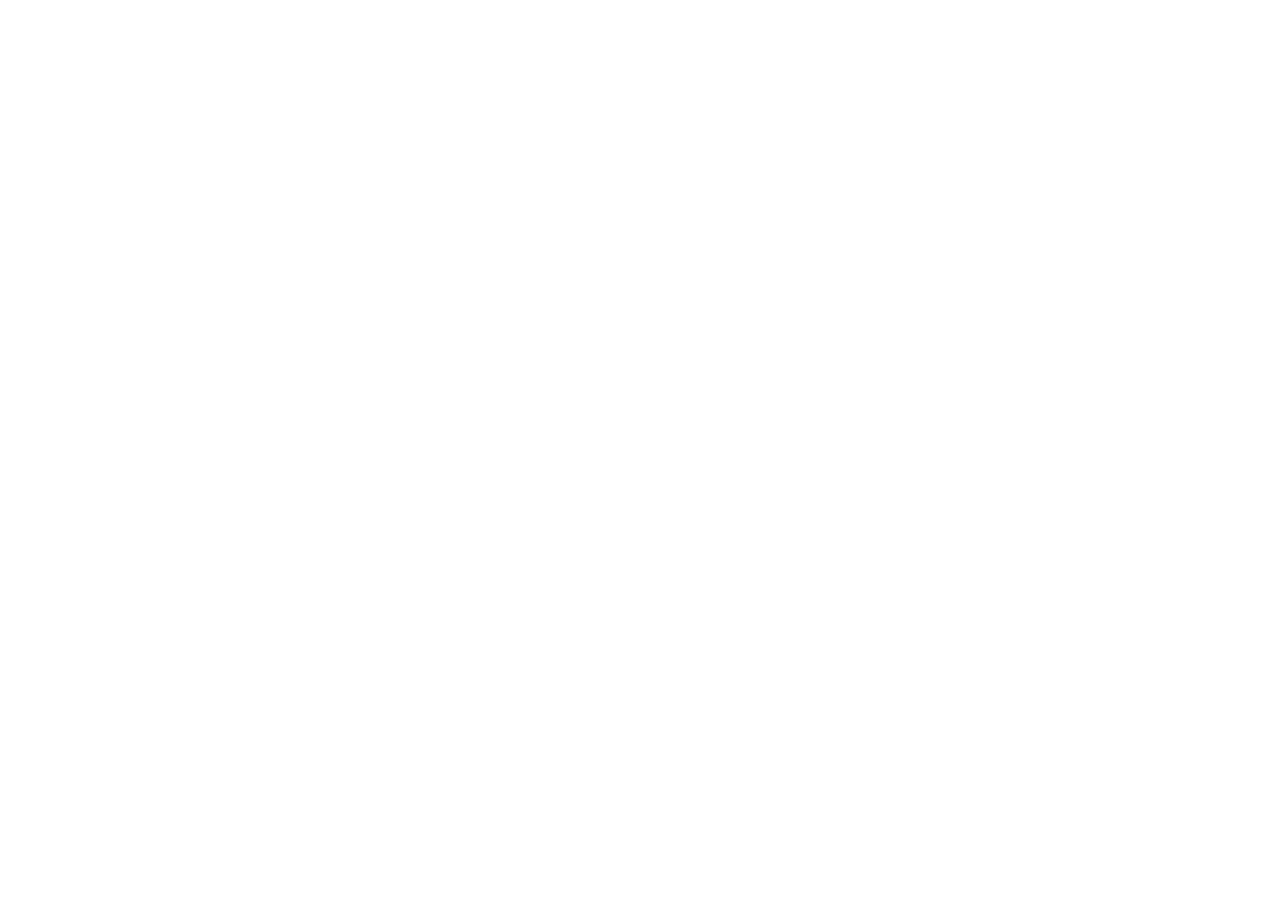
==== new/index.html @ fcda5af0 "add code" ====
<!DOCTYPE html>
<html lang="en">
  <head>
    <meta charset="UTF-8" />
    <meta name="viewport" content="width=device-width, initial-scale=1.0" />
    <title>Pagesix</title>
  </head>
  <body></body>
</html>
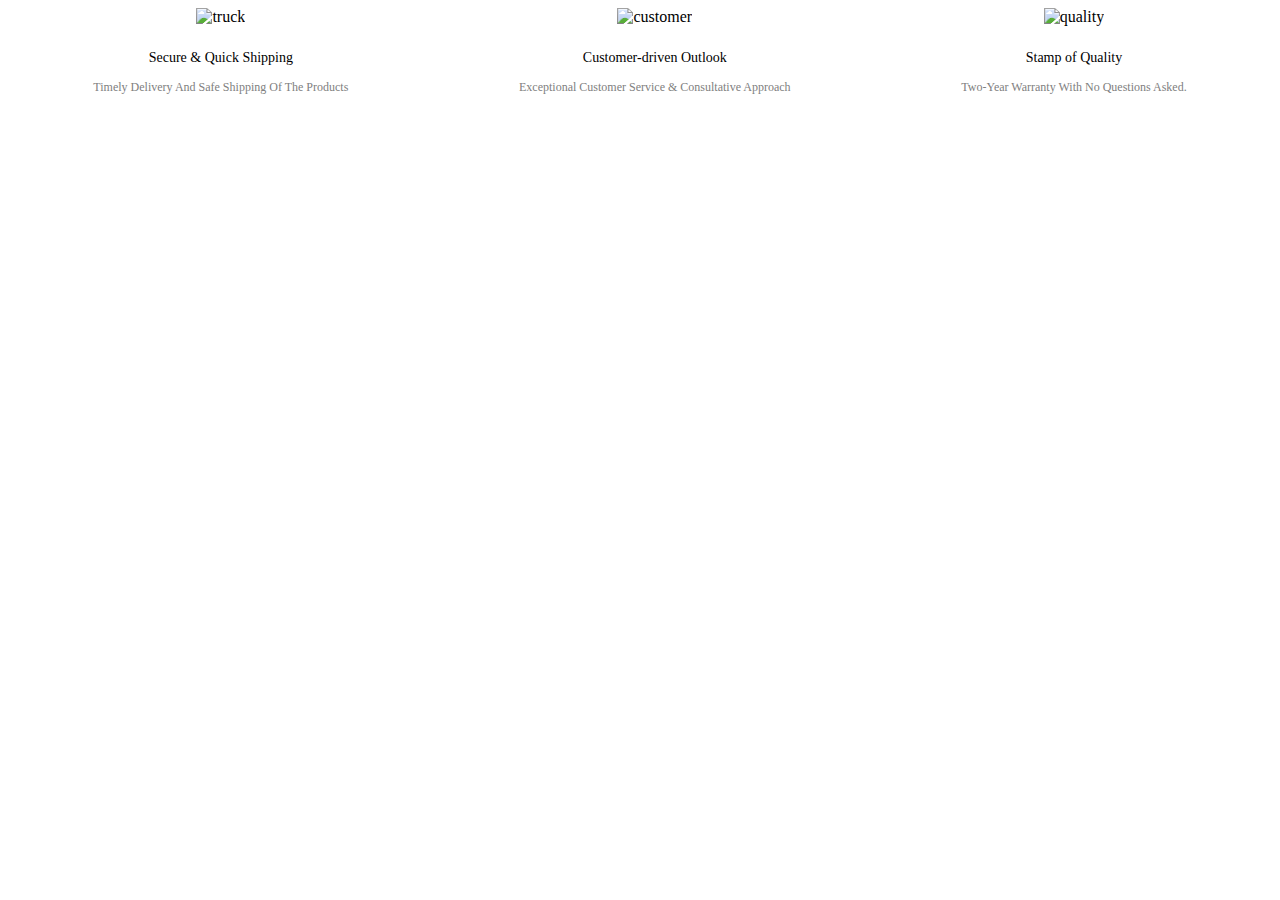
==== commit 808a6d3b: "add code" ====
--- a/new/index.html
+++ b/new/index.html
@@ -1,9 +1,64 @@
 <!DOCTYPE html>
-<html lang="en">
+<html>
   <head>
-    <meta charset="UTF-8" />
-    <meta name="viewport" content="width=device-width, initial-scale=1.0" />
-    <title>Pagesix</title>
+    <style>
+      .container {
+        display: flex;
+        justify-content: space-around;
+        align-items: center;
+      }
+
+      .box {
+        text-align: center;
+      }
+
+      .box img {
+        width: 50px;
+        height: 50px;
+        margin-bottom: 10px;
+      }
+
+      .box p {
+        font-size: 14px;
+      }
+
+      .box p.small {
+        font-size: 12px;
+        color: gray;
+      }
+    </style>
   </head>
-  <body></body>
+  <body>
+    <div class="container">
+      <div class="box box1">
+        <img
+          src="https://i.ibb.co/m99x30B/truck.png"
+          alt="truck"
+          class="truck"
+        />
+        <p>Secure & Quick Shipping</p>
+        <p class="small">Timely Delivery And Safe Shipping Of The Products</p>
+      </div>
+      <div class="box box2">
+        <img
+          src="https://i.ibb.co/YQm6M9F/customer.png"
+          alt="customer"
+          class="customer"
+        />
+        <p>Customer-driven Outlook</p>
+        <p class="small">
+          Exceptional Customer Service & Consultative Approach
+        </p>
+      </div>
+      <div class="box box3">
+        <img
+          src="https://i.ibb.co/3v61t4n/quality.png"
+          alt="quality"
+          class="quality"
+        />
+        <p>Stamp of Quality</p>
+        <p class="small">Two-Year Warranty With No Questions Asked.</p>
+      </div>
+    </div>
+  </body>
 </html>
